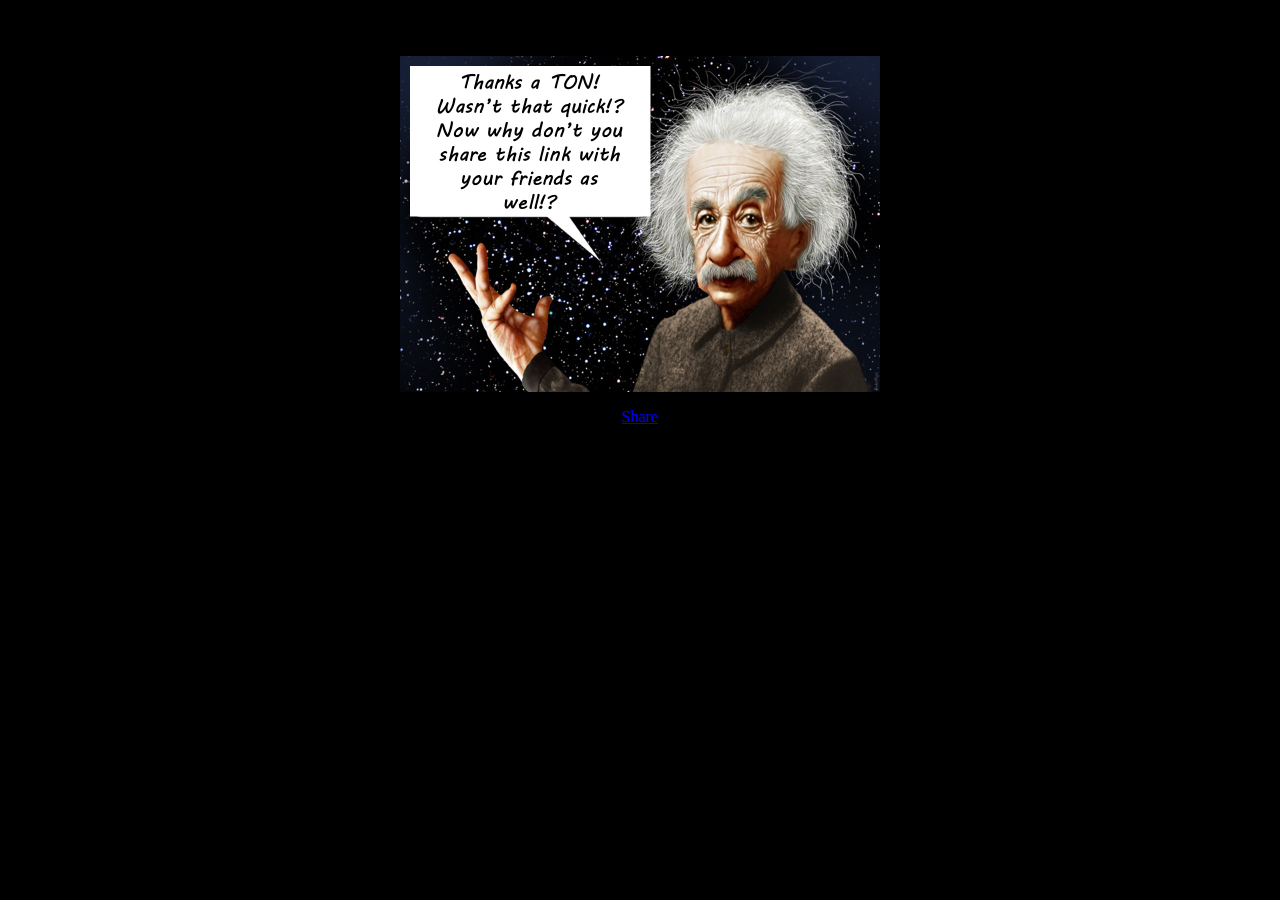
==== thanku.html @ f706d1f4 "Add files via upload" ====
<!DOCTYPE html>
<html lang="en">
  <head>
  
  <meta property="og:url"           content="http://phy6.netai.net/" />
  <meta property="og:type"          content="website" />
  <meta property="og:title"         content="PHY6 | Sign Up" />
  <meta property="og:description"   content="Sign Up for monthly newsletter" />
  <meta property="og:image"         content="http://phy6.netai.net/eshare.jpg" />

  <meta charset="utf-8">
  <meta http-equiv="X-UA-Compatible" content="IE=edge">
  <meta name="viewport" content="width=device-width, initial-scale=1, maximum-scale=1, user-scalable=no">
  <title>PHY6</title>
	<link href="bootstrap/css/bootstrap.min.css" rel="stylesheet">
	<link rel="stylesheet" type="text/css" href="main.css">
	<link rel="shortcut icon" href="favicon.ico" type="image/x-icon">
	<link rel="icon" href="favicon.ico" type="image/x-icon">
    <!--[if lt IE 9]>
      <script src="https://oss.maxcdn.com/html5shiv/3.7.2/html5shiv.min.js"></script>
      <script src="https://oss.maxcdn.com/respond/1.4.2/respond.min.js"></script>
    <![endif]-->
  <style>
    *{background: black;}
    
  </style>
  </head>
  <body>
    <div id="fb-root"></div>
    <script>
      (function(d, s, id) {
        var js, fjs = d.getElementsByTagName(s)[0];
        if (d.getElementById(id)) return;
        js = d.createElement(s); js.id = id;
        js.src = "//connect.facebook.net/en_US/sdk.js#xfbml=1&version=v2.6";
        fjs.parentNode.insertBefore(js, fjs);
      }(document, 'script', 'facebook-jssdk'));
    </script>
    <div align="center">
    	<br /><br />
    	<img src="einstein.jpg" id="einstein" />
    </div>
    <div style="display: block;" align="center" class="fb-share-button" data-href="http://phy6.netai.net/" data-layout="box_count" data-mobile-iframe="true"><a class="fb-xfbml-parse-ignore" target="_blank" href="https://www.facebook.com/sharer/sharer.php?u=http%3A%2F%2Fphy6.netai.net%2F&amp;src=sdkpreparse">Share</a></div>
  </body>
</html>
---- main.css ----
img#logo{
	height: 131px;
}
img#einstein{
	height: 360px;
}
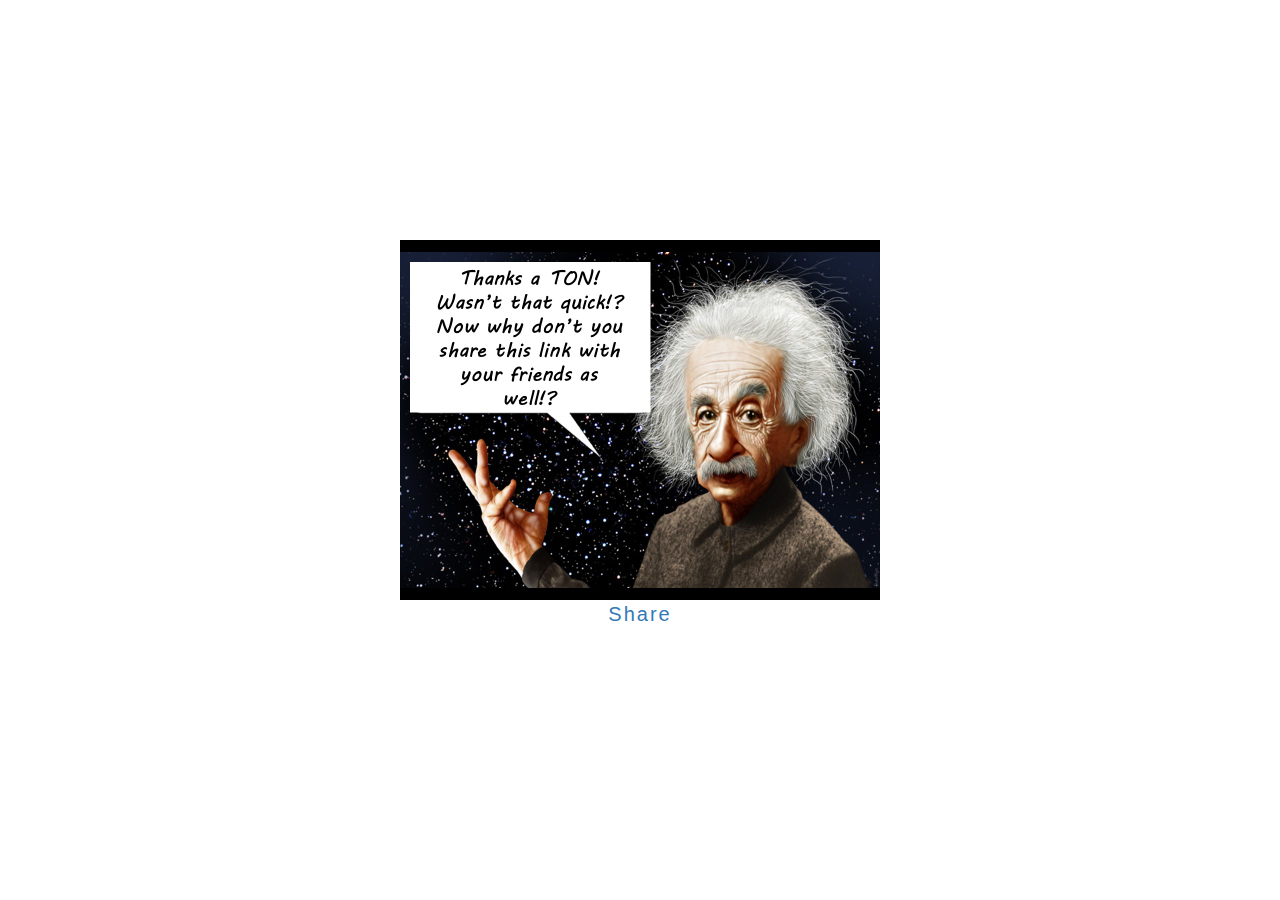
==== commit 546c48f1: "." ====
--- a/thanku.html
+++ b/thanku.html
@@ -2,17 +2,18 @@
 <html lang="en">
   <head>
   
-  <meta property="og:url"           content="http://phy6.netai.net/" />
+  <meta property="og:url"           content="http://wonderphy6.github.io" />
   <meta property="og:type"          content="website" />
   <meta property="og:title"         content="PHY6 | Sign Up" />
   <meta property="og:description"   content="Sign Up for monthly newsletter" />
-  <meta property="og:image"         content="http://phy6.netai.net/eshare.jpg" />
+  <meta property="og:image"         content="http://wonderphy6.github.io/eshare.jpg" />
+
 
   <meta charset="utf-8">
   <meta http-equiv="X-UA-Compatible" content="IE=edge">
   <meta name="viewport" content="width=device-width, initial-scale=1, maximum-scale=1, user-scalable=no">
   <title>PHY6</title>
-	<link href="bootstrap/css/bootstrap.min.css" rel="stylesheet">
+  <link href="https://maxcdn.bootstrapcdn.com/bootstrap/3.3.7/css/bootstrap.min.css" rel="stylesheet">
 	<link rel="stylesheet" type="text/css" href="main.css">
 	<link rel="shortcut icon" href="favicon.ico" type="image/x-icon">
 	<link rel="icon" href="favicon.ico" type="image/x-icon">
@@ -21,13 +22,34 @@
       <script src="https://oss.maxcdn.com/respond/1.4.2/respond.min.js"></script>
     <![endif]-->
   <style>
-    *{background: black;}
+    body{background: white; }
     
   </style>
+  <script src="https://ajax.googleapis.com/ajax/libs/jquery/1.11.3/jquery.min.js"></script>
+        <script src="https://maxcdn.bootstrapcdn.com/bootstrap/3.3.7/js/bootstrap.min.js"></script>
   </head>
   <body>
     <div id="fb-root"></div>
+
     <script>
+     $(document).ready(function(){
+                var w = $(window).height();
+                var m = (w - 500) / 2;
+               if(m > 0)
+                {$("#maincontentback").css("margin-top", m+'px'); }
+                else{
+                    $("#maincontentback").css("margin-top", "0px");
+                }
+            });
+            $(window).resize(function(){
+               var w = $(window).height();
+               var m = (w - 500) / 2;
+               if(m > 0)
+                {$("#maincontentback").css("margin-top", m+'px'); }
+                else{
+                    $("#maincontentback").css("margin-top", "0px");
+                }
+            });
       (function(d, s, id) {
         var js, fjs = d.getElementsByTagName(s)[0];
         if (d.getElementById(id)) return;
@@ -36,10 +58,11 @@
         fjs.parentNode.insertBefore(js, fjs);
       }(document, 'script', 'facebook-jssdk'));
     </script>
-    <div align="center">
+    <div id="maincontentback" align="center">
     	<br /><br />
     	<img src="einstein.jpg" id="einstein" />
     </div>
-    <div style="display: block;" align="center" class="fb-share-button" data-href="http://phy6.netai.net/" data-layout="box_count" data-mobile-iframe="true"><a class="fb-xfbml-parse-ignore" target="_blank" href="https://www.facebook.com/sharer/sharer.php?u=http%3A%2F%2Fphy6.netai.net%2F&amp;src=sdkpreparse">Share</a></div>
+    <div class="fb-share-button" style="display: block;" align="center" target="_blank" data-href="https://wonderphy6.github.io/" data-layout="box_count" data-size="small" data-mobile-iframe="true"><a class="fb-xfbml-parse-ignore" target="_blank" href="https://www.facebook.com/sharer/sharer.php?u=https%3A%2F%2Fwonderphy6.github.io%2F&amp;src=sdkpreparse" style="font-size: 20px; letter-spacing: 2px;">Share</a>
+    </div>
   </body>
 </html>--- a/main.css
+++ b/main.css
@@ -1,3 +1,4 @@
+
 img#logo{
 	height: 131px;
 }
